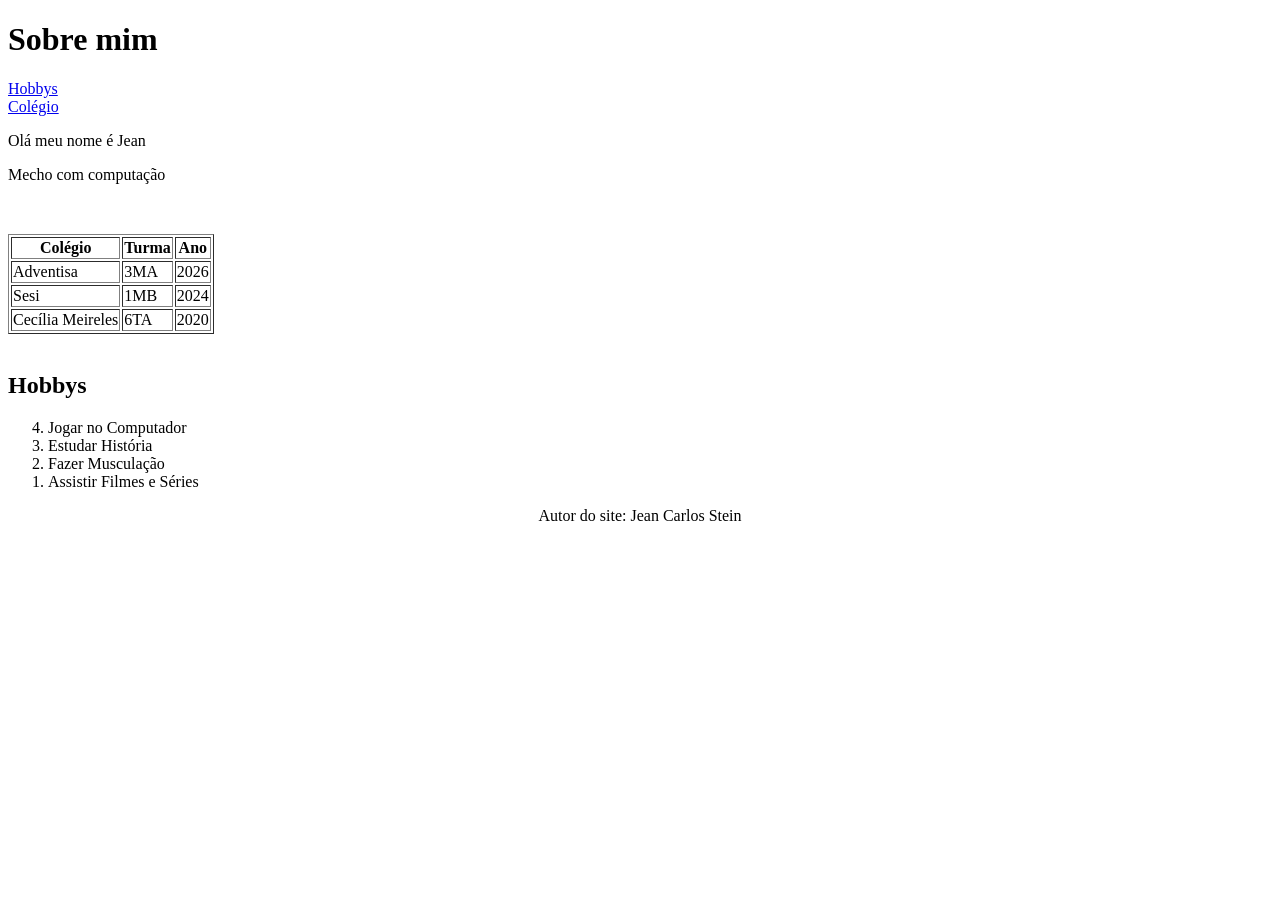
==== indexJ.html @ 6c1a7e43 "Add files via upload" ====
<!DOCTYPE html>
<html lang="en">
<head>
    <meta charset="UTF-8">
    <meta http-equiv="X-UA-Compatible" content="IE=edge">
    <meta name="viewport" content="width=device-width, initial-scale=1.0">
    <title>Document</title>
</head>
<body>
    <header>
            <h1>Sobre mim</h1>        
        <nav>
            <a href="#hobbys">Hobbys</a>
            <br>
            <a href="#colegio">Colégio</a>
            <br>
            <a href=""></a>
        </nav>
    </header>
    <main>
        <section id="sobre-mim">
            <p>Olá meu nome é Jean</p>
            <p>Mecho com computação</p>
            <caption>
<img src="https://i2.wp.com/pisa.tur.br/blog/wp-content/uploads/2023/05/Aurora-na-Finlandia.jpg?resize=701%2C468&ssl=1" alt="">
            </caption>
            <section id="colegio">
            <table border="solid 10px black">
                <p></p>
                <thead>
                    <th>Colégio</th>
                    <th>Turma</th>
                    <th>Ano</th>
                </thead>
                <tbody>
                    <tr>
                        <td>Adventisa</td>
                        <td>3MA</td>
                        <td>2026</td>
                    </tr>
                    <tr>
                        <td>Sesi</td>
                        <td>1MB</td>
                        <td>2024</td>
                    </tr>
                    <tr>
                        <td>Cecília Meireles</td>
                        <td>6TA</td>
                        <td>2020</td>
                    </tr>
                </tbody>
            </table>
            <img src="https://static.nationalgeographicbrasil.com/files/styles/image_3200/public/maravillas-da-amazonia.jpeg.webp?w=1600&h=900" alt="" height="500px">
            </section>
        </section>
        <section id="hobbys">
            <h2>Hobbys</h2>
            <ol reversed>
                <li>Jogar no Computador</li>
                <li>Estudar História</li>
                <li>Fazer Musculação</li>
                <li>Assistir Filmes e Séries</li>
            </ol>
        </section>
    </main>
    <footer style="text-align: center;">
        Autor do site: Jean Carlos Stein
    </footer>
</body>
</html>
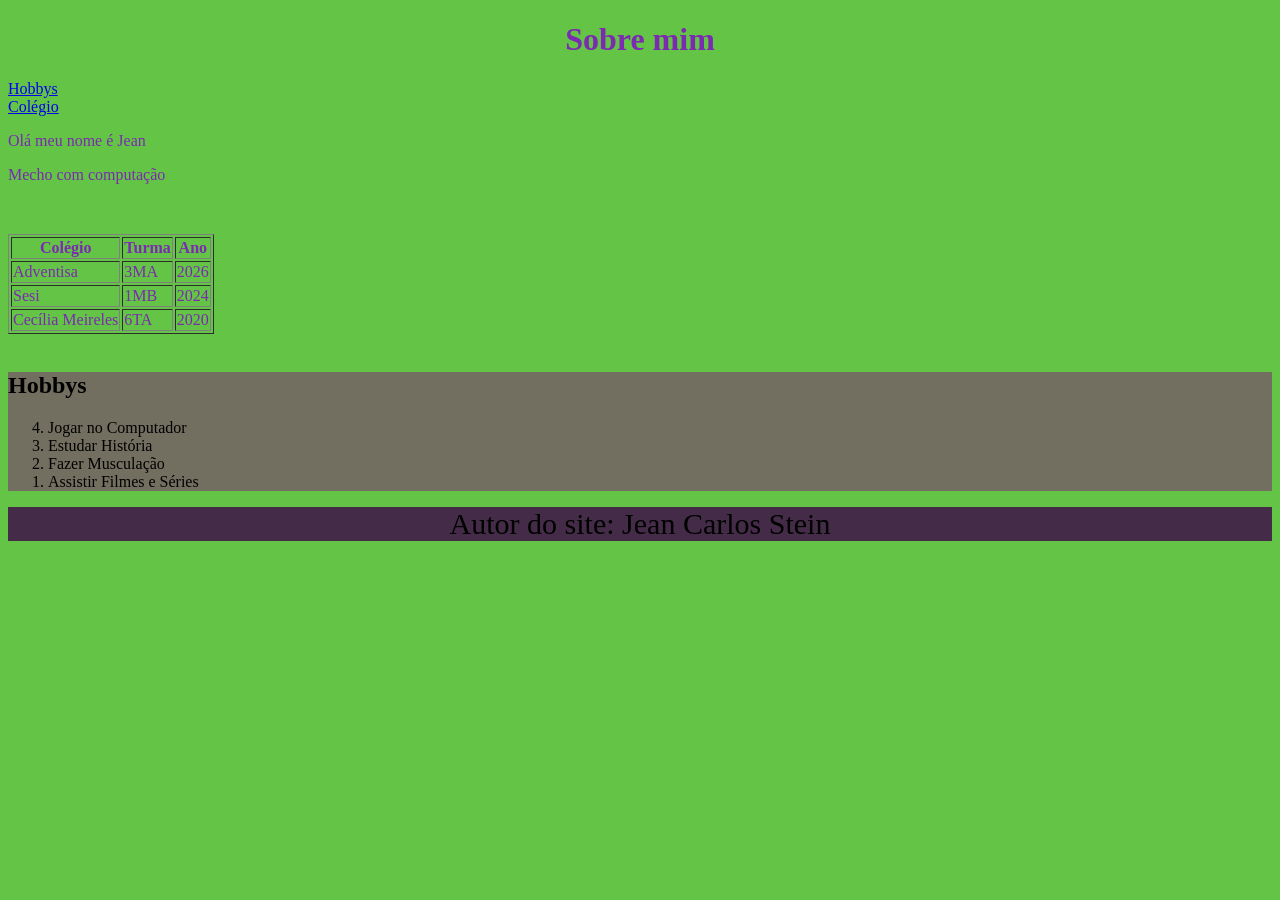
==== commit 2ecbc745: "Add files via upload" ====
--- a/indexJ.html
+++ b/indexJ.html
@@ -5,6 +5,7 @@
     <meta http-equiv="X-UA-Compatible" content="IE=edge">
     <meta name="viewport" content="width=device-width, initial-scale=1.0">
     <title>Document</title>
+    <link rel="stylesheet" href="style.css">
 </head>
 <body>
     <header>
--- a/style.css
+++ b/style.css
@@ -0,0 +1,6 @@
+body {background-color: #63c446;}
+p {color: #7b2ab1}
+h1 {color: #7b2ab1; text-align: center;}
+#colegio {color: #7b2ab1;}
+#hobbys {background-color: #726E60;}
+footer {background-color: #442B48; font-size: 30px;}
